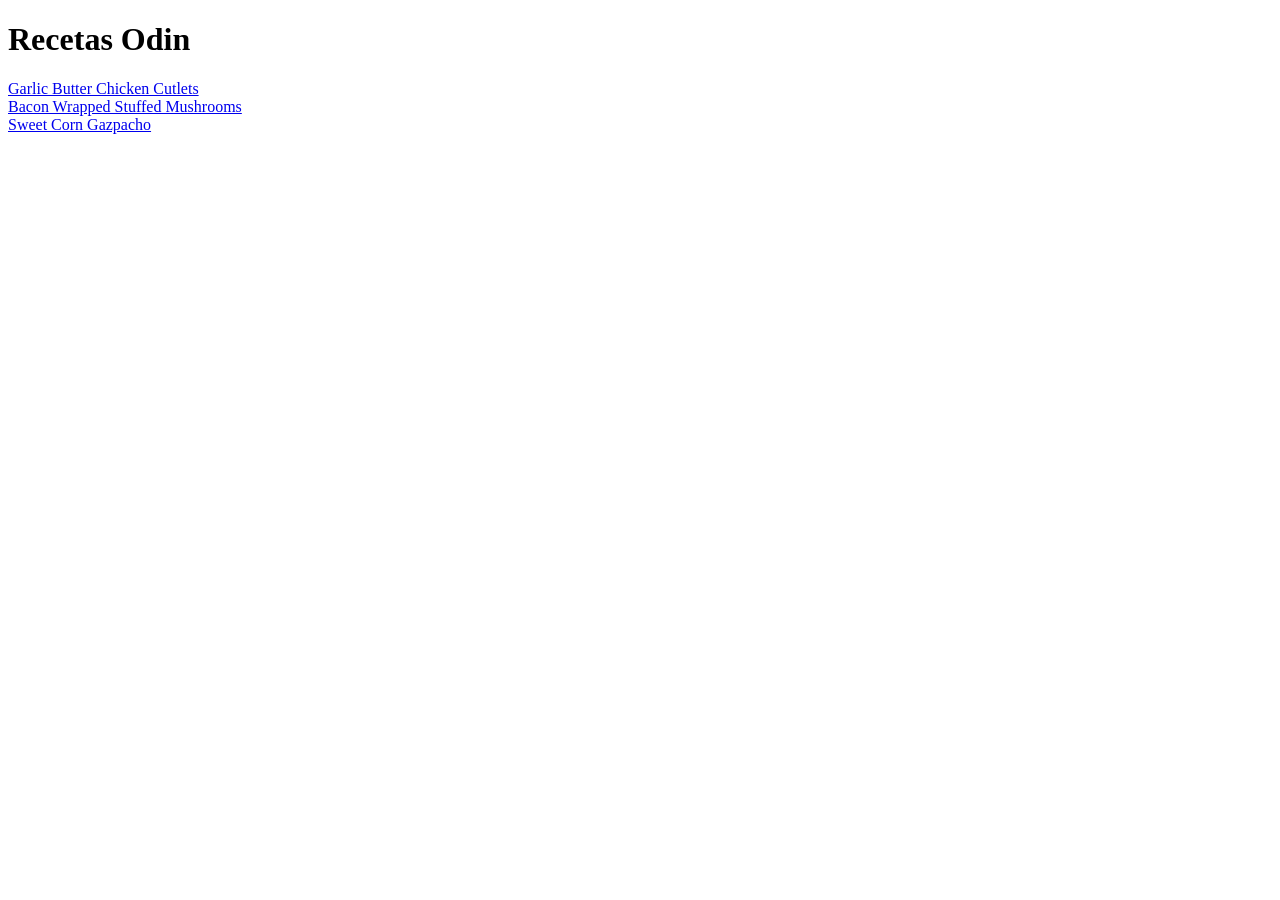
==== index.html @ 5b9af61f "Creacion de proyecto." ====
<!DOCTYPE html>
<html lang="es">
<head>
    <meta charset="UTF-8">
    <meta name="viewport" content="width=device-width, initial-scale=1.0">
    <title>Recetas Odin</title>
</head>
<body>
    <h1>Recetas Odin</h1>
    <a href="/recipes/Chicken Cutlets.html">Garlic Butter Chicken Cutlets</a><br>
    <a href="/recipes/Bacon Wrapped Stuffed Mushrooms.html">Bacon Wrapped Stuffed Mushrooms</a><br>
    <a href="/recipes/Sweet Corn Gazpacho.html">Sweet Corn Gazpacho</a>
</body>
</html>
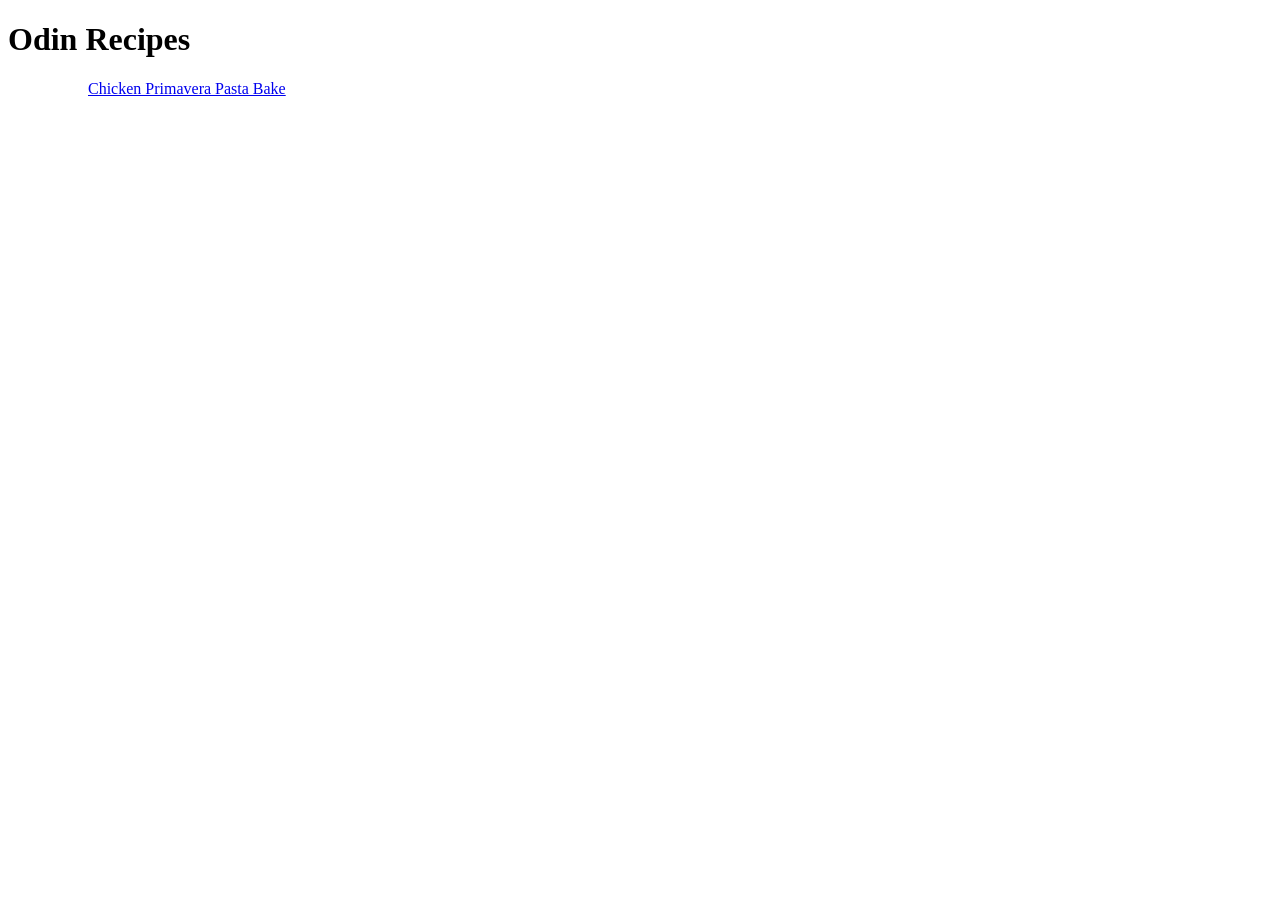
==== commit 7424d17f: "Agregar pagina de pancakes" ====
--- a/index.html
+++ b/index.html
@@ -1,14 +1,18 @@
 <!DOCTYPE html>
-<html lang="es">
+<html lang="en">
 <head>
     <meta charset="UTF-8">
     <meta name="viewport" content="width=device-width, initial-scale=1.0">
-    <title>Recetas Odin</title>
+    <title>Odin Recipes</title>
 </head>
 <body>
-    <h1>Recetas Odin</h1>
-    <a href="/recipes/Chicken Cutlets.html">Garlic Butter Chicken Cutlets</a><br>
-    <a href="/recipes/Bacon Wrapped Stuffed Mushrooms.html">Bacon Wrapped Stuffed Mushrooms</a><br>
-    <a href="/recipes/Sweet Corn Gazpacho.html">Sweet Corn Gazpacho</a>
+    <h1>Odin Recipes</h1>
+    <ul>
+        <ul>
+            <a href="/recipes/Chicken Primavera Pasta Bake.html">Chicken Primavera Pasta Bake</a>
+        </ul>
+        <ul></ul>
+        <ul></ul>
+    </ul>
 </body>
 </html>
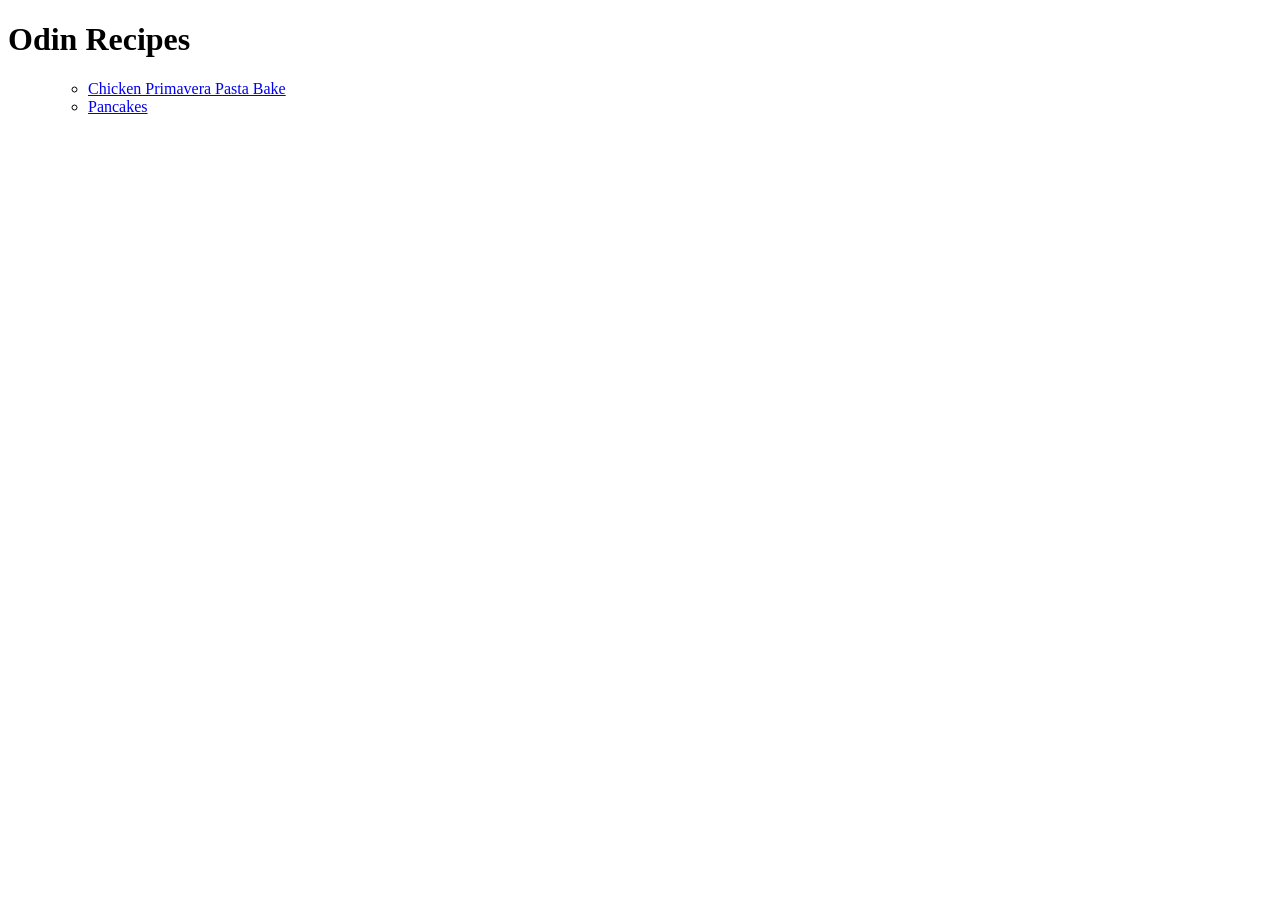
==== commit f0b3cdc7: "terminar pagina de pancakes" ====
--- a/index.html
+++ b/index.html
@@ -9,7 +9,8 @@
     <h1>Odin Recipes</h1>
     <ul>
         <ul>
-            <a href="/recipes/Chicken Primavera Pasta Bake.html">Chicken Primavera Pasta Bake</a>
+            <li><a href="/recipes/Chicken Primavera Pasta Bake.html">Chicken Primavera Pasta Bake</a></li>
+            <li><a href="/recipes/Pancakes.html">Pancakes</a></li>
         </ul>
         <ul></ul>
         <ul></ul>
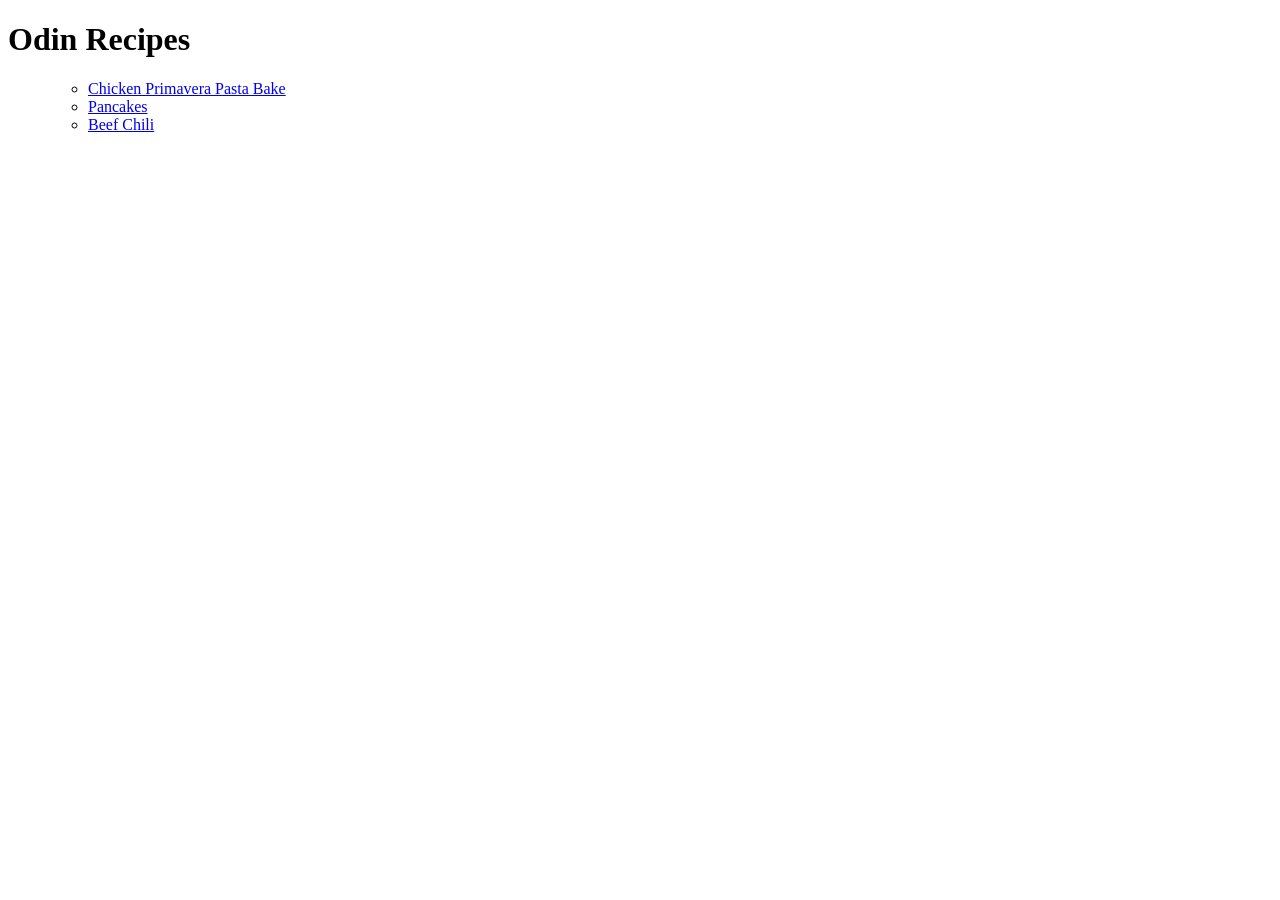
==== commit 36659188: "Agregar link de receta en pagina principal" ====
--- a/index.html
+++ b/index.html
@@ -11,6 +11,7 @@
         <ul>
             <li><a href="/recipes/Chicken Primavera Pasta Bake.html">Chicken Primavera Pasta Bake</a></li>
             <li><a href="/recipes/Pancakes.html">Pancakes</a></li>
+            <li><a href="/recipes/Beef Chili.html">Beef Chili</a></li>
         </ul>
         <ul></ul>
         <ul></ul>
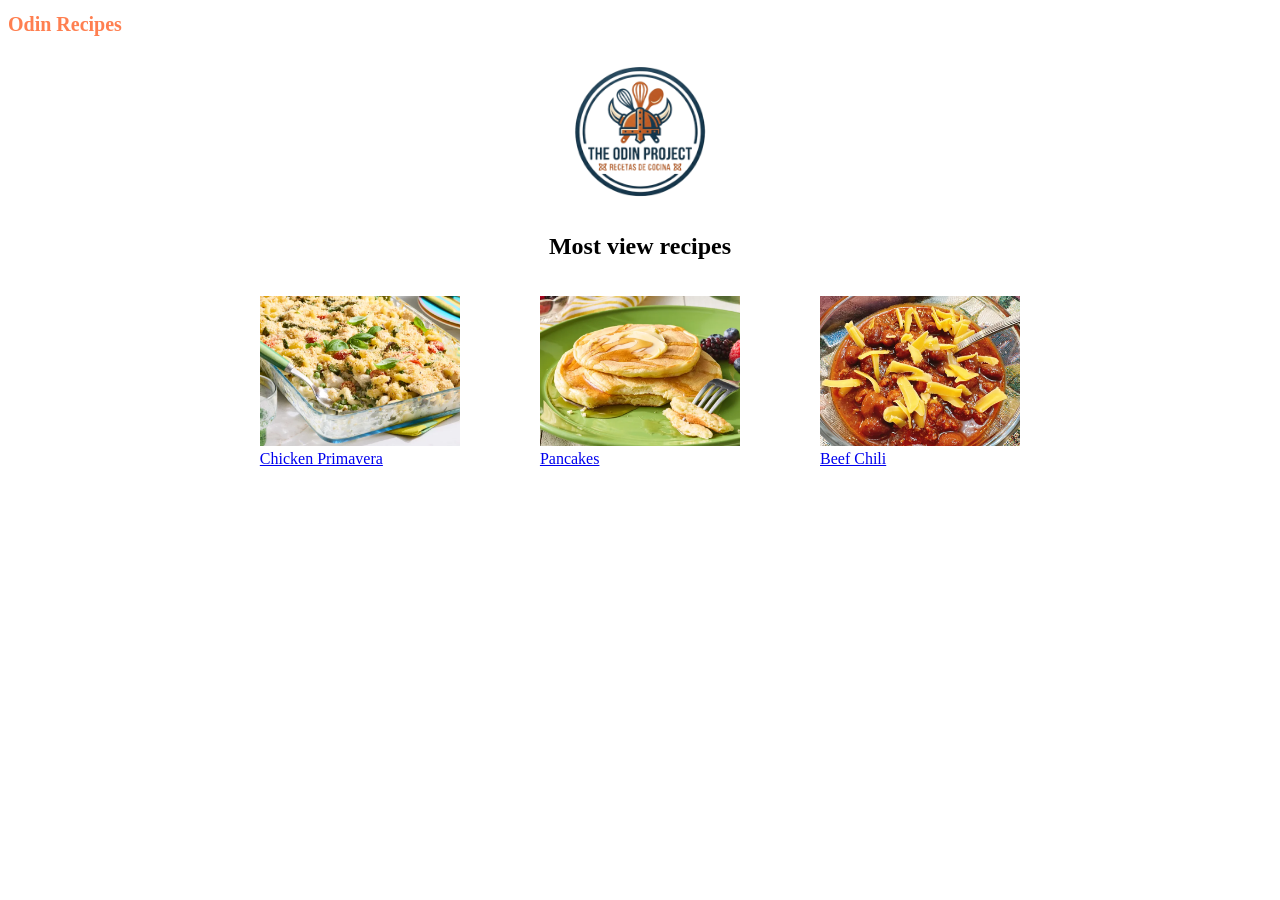
==== commit 96ecc26b: "Cambio de diseño pagina principal, agregar logo y cambio de enlaces a recetas." ====
--- a/index.html
+++ b/index.html
@@ -3,18 +3,21 @@
 <head>
     <meta charset="UTF-8">
     <meta name="viewport" content="width=device-width, initial-scale=1.0">
+    <link rel="stylesheet" href="/style.css">
     <title>Odin Recipes</title>
 </head>
 <body>
-    <h1>Odin Recipes</h1>
-    <ul>
-        <ul>
-            <li><a href="/recipes/Chicken Primavera Pasta Bake.html">Chicken Primavera Pasta Bake</a></li>
-            <li><a href="/recipes/Pancakes.html">Pancakes</a></li>
-            <li><a href="/recipes/Beef Chili.html">Beef Chili</a></li>
-        </ul>
-        <ul></ul>
-        <ul></ul>
-    </ul>
+    <h1 class="title"><a href="/index.html">Odin Recipes</a></h1>
+    <img class="logo" src="/images/Gemini_Generated_Image_xjz3tqxjz3tqxjz3 (1).png" alt="" width="300px">
+
+    <h2 class="most">Most view recipes</h2>
+    
+
+    <div class="container">
+        <div class="box"><a href="/recipes/Chicken Primavera Pasta Bake.html"><figure><img class="recipes-img" src="/images/1.webp" alt=""><figcaption>Chicken Primavera</figcaption></figure></a></div>
+        <div class="box"><a href="/recipes/Pancakes.html"><figure><img class="recipes-img" src="/images/2.png" alt=""><figcaption>Pancakes</figcaption></figure></a></div>
+        <div class="box"><a href="/recipes/Beef Chili.html"><figure><img class="recipes-img" src="/images/3.png" alt=""><figcaption>Beef Chili
+</figcaption></figure></a></div>
+    </div>
 </body>
 </html>
--- a/style.css
+++ b/style.css
@@ -0,0 +1,27 @@
+.title {
+    font-size: 20px;
+    
+}
+
+.title a {
+    text-decoration: none;
+    color: coral;
+}
+.logo {
+    margin: auto;
+    width: 300px;
+    display: block;
+}
+
+.most {
+    text-align: center;
+}
+
+.recipes-img {
+    height: 150px;
+}
+
+.container {
+    display: flex;
+    justify-content: center;
+}
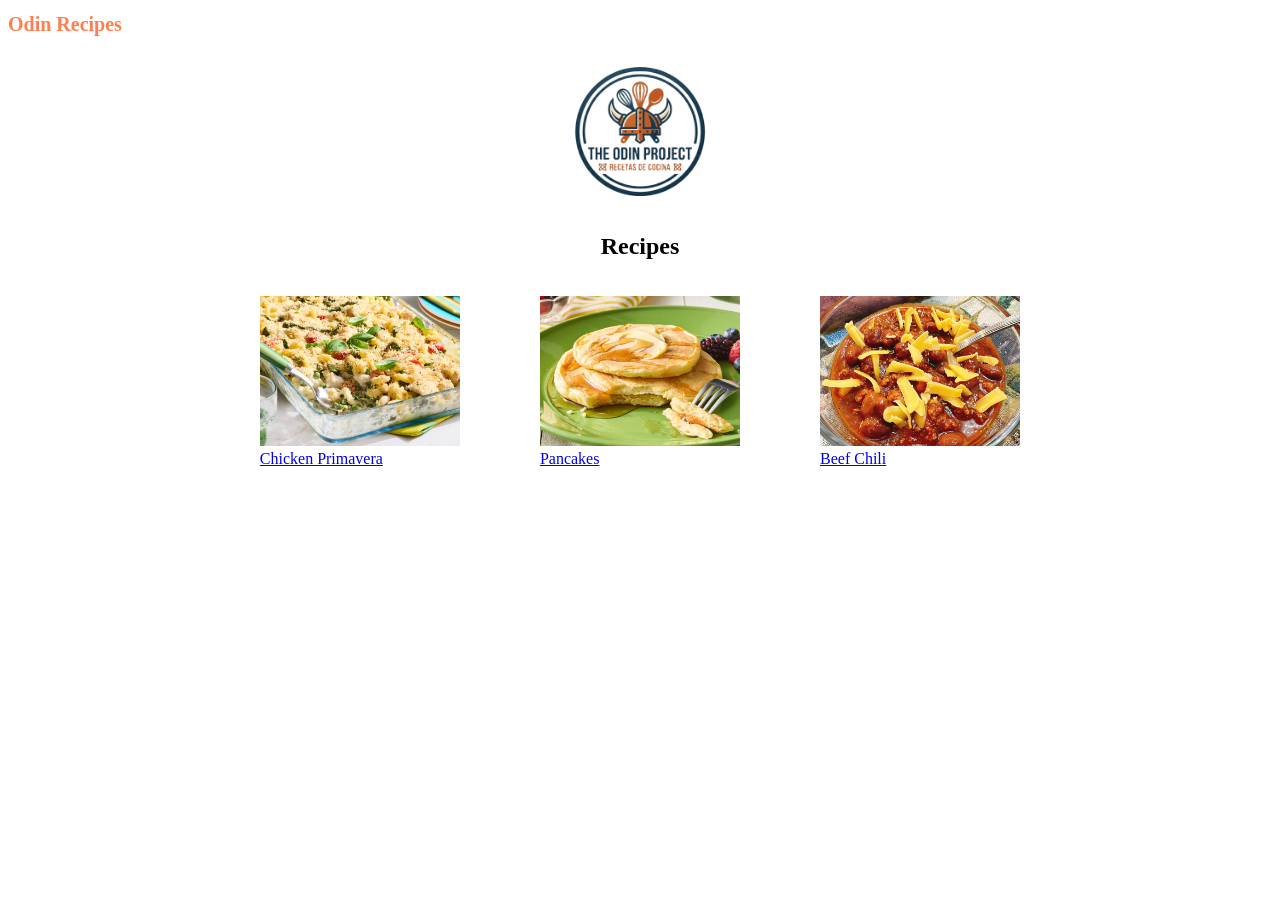
==== commit 46f3d0f1: "Agregar estilo a la pagina de recetas" ====
--- a/index.html
+++ b/index.html
@@ -10,7 +10,7 @@
     <h1 class="title"><a href="/index.html">Odin Recipes</a></h1>
     <img class="logo" src="/images/Gemini_Generated_Image_xjz3tqxjz3tqxjz3 (1).png" alt="" width="300px">
 
-    <h2 class="most">Most view recipes</h2>
+    <h2 class="most">Recipes</h2>
     
 
     <div class="container">
